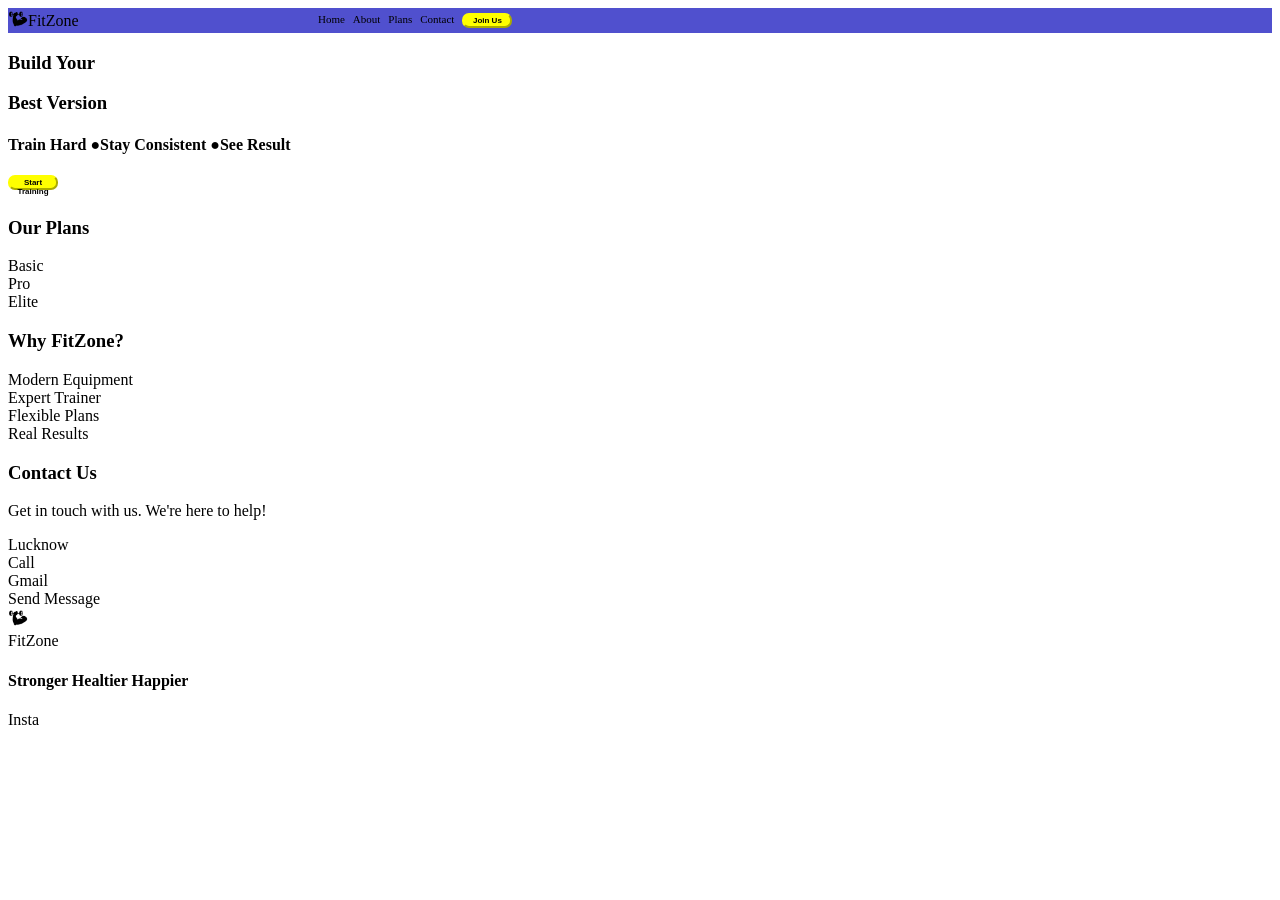
==== Gym/index.html @ bba1a6b6 "My Projects" ====
<!DOCTYPE html>
<html lang="en">
<head>
  <meta charset="UTF-8">
  <meta name="viewport" content="width=device-width, initial-scale=1.0">
  <title>FitZone</title>
  <link rel="stylesheet" href="style.css">
</head>
<body>
  <header>
    <nav>
      <div class="logo"><img src="gym.png" alt="" width="20px" height="20px"></div>
      <div class="name">FitZone</div>
      <div class="others">
        <ul>
        <li>Home</li>
        <li>About</li>
        <li>Plans</li>
        <li>Contact</li>
        <li><button>Join Us</button></li>
        
      </div>
    </nav>
  </header>
  <main>
    <div class="first">
      <h3>Build Your</h3>
      <h3>Best Version</h3>
      <h4>Train Hard ●Stay Consistent ●See Result</h4>
      <button>Start Training</button>
    </div>
    <div class="second">
      <h3>Our Plans</h3>
      <div class="plans">
        <div class="basic">Basic</div>
        <div class="pro">Pro</div>
        <div class="elite">Elite</div>
      </div>
    </div>
    <div class="third">
      <h3>Why FitZone?</h3>
      <div class="modern">Modern Equipment</div>
      <div class="expert">Expert Trainer</div>
      <div class="flexible">Flexible Plans</div>
      <div class="real">Real Results</div>
    </div>
    <div class="fourth">
      <h3>Contact Us</h3>
      <p>Get in touch with us. We're here to help!</p>
      <div class="location">Lucknow</div>
      <div class="call">Call</div>
      <div class="gmail">Gmail</div>
      <div class="form">Send Message</div>
    </div>
    <footer>
      <div class="logo"><img src="gym.png" alt="" width="20px" height="20px"></div>
      <div class="name">FitZone</div>
      <h4>Stronger Healtier Happier</h4>
      <div class="social">Insta</div>
    </footer>
  </main>
</body>
</html>
---- Gym/style.css ----
nav{
  display: flex;
  align-items: center;
  background-color: rgb(80, 80, 206);
  height: 25px; 
  
}
.logo img{
  filter: sepia(1) saturate(10) hue-rotate(5deg);
}
.others ul{
  font-size: 11px;
  margin-left: 85%;
  display: flex;
  gap: 8px;
  list-style: none;
}
button{
  font-weight: bold;
  font-size: 8px;
  border-radius: 7px;
  border-color: yellow;
  width: 50px;
  height: 15px;
  background-color: yellow;
}
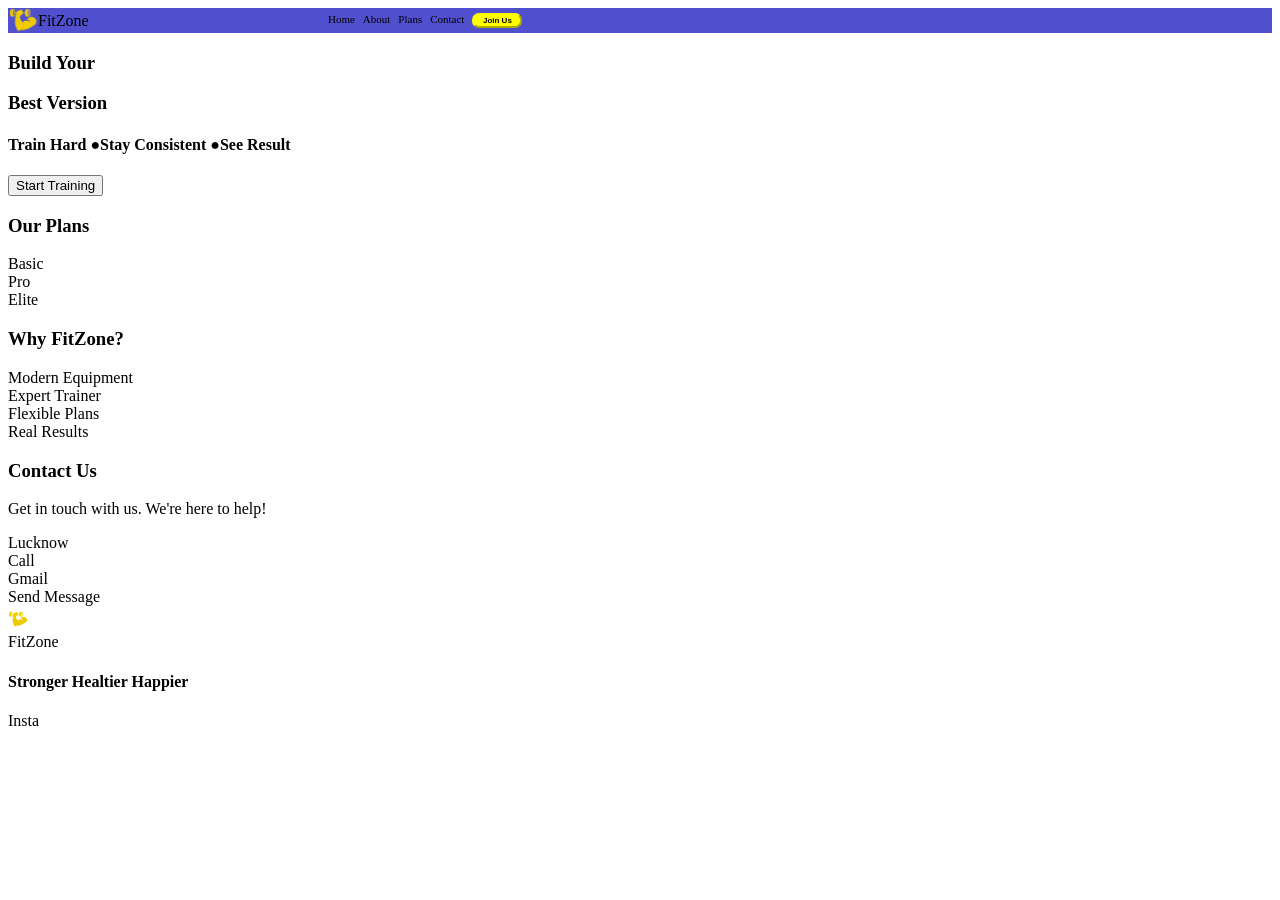
==== commit acb064b2: "My Projects" ====
--- a/Gym/index.html
+++ b/Gym/index.html
@@ -9,7 +9,7 @@
 <body>
   <header>
     <nav>
-      <div class="logo"><img src="gym.png" alt="" width="20px" height="20px"></div>
+      <div class="logo"><img src="gym.png" alt="" width="30px" height="30px"></div>
       <div class="name">FitZone</div>
       <div class="others">
         <ul>
@@ -17,7 +17,7 @@
         <li>About</li>
         <li>Plans</li>
         <li>Contact</li>
-        <li><button>Join Us</button></li>
+        <li><button class="join">Join Us</button></li>
         
       </div>
     </nav>
--- a/Gym/style.css
+++ b/Gym/style.css
@@ -6,7 +6,8 @@
   
 }
 .logo img{
-  filter: sepia(1) saturate(10) hue-rotate(5deg);
+  margin-top: 3px;
+  filter: brightness(0) saturate(100%) invert(75%) sepia(90%) saturate(1500%) hue-rotate(5deg);
 }
 .others ul{
   font-size: 11px;
@@ -15,7 +16,7 @@
   gap: 8px;
   list-style: none;
 }
-button{
+.join{
   font-weight: bold;
   font-size: 8px;
   border-radius: 7px;
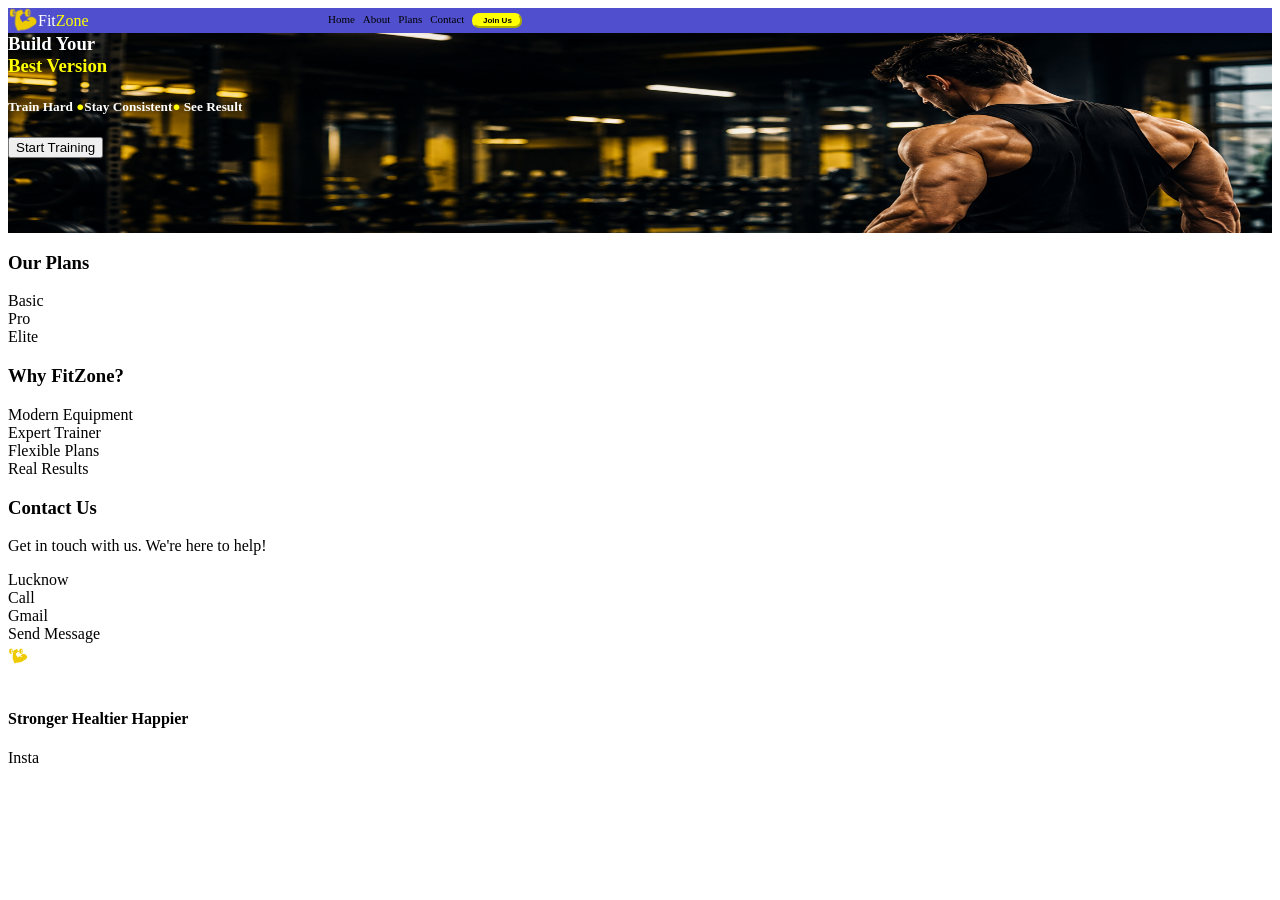
==== commit 661e3f35: "Update" ====
--- a/Gym/index.html
+++ b/Gym/index.html
@@ -10,7 +10,7 @@
   <header>
     <nav>
       <div class="logo"><img src="gym.png" alt="" width="30px" height="30px"></div>
-      <div class="name">FitZone</div>
+      <div class="name">Fit</div> <span class="zone">Zone</span>
       <div class="others">
         <ul>
         <li>Home</li>
@@ -18,17 +18,19 @@
         <li>Plans</li>
         <li>Contact</li>
         <li><button class="join">Join Us</button></li>
-        
       </div>
     </nav>
   </header>
+
   <main>
+
     <div class="first">
-      <h3>Build Your</h3>
-      <h3>Best Version</h3>
-      <h4>Train Hard ●Stay Consistent ●See Result</h4>
+      <h3 class="build">Build Your</h3>
+      <h3 class="best">Best Version</h3>
+      <h5>Train Hard <span id="dot">●</span>Stay Consistent<span id="dot">●</span> See Result</h5>
       <button>Start Training</button>
     </div>
+
     <div class="second">
       <h3>Our Plans</h3>
       <div class="plans">
@@ -37,6 +39,7 @@
         <div class="elite">Elite</div>
       </div>
     </div>
+
     <div class="third">
       <h3>Why FitZone?</h3>
       <div class="modern">Modern Equipment</div>
@@ -44,6 +47,7 @@
       <div class="flexible">Flexible Plans</div>
       <div class="real">Real Results</div>
     </div>
+
     <div class="fourth">
       <h3>Contact Us</h3>
       <p>Get in touch with us. We're here to help!</p>
@@ -52,12 +56,15 @@
       <div class="gmail">Gmail</div>
       <div class="form">Send Message</div>
     </div>
+  </main>
+
     <footer>
       <div class="logo"><img src="gym.png" alt="" width="20px" height="20px"></div>
       <div class="name">FitZone</div>
       <h4>Stronger Healtier Happier</h4>
       <div class="social">Insta</div>
     </footer>
-  </main>
+
+  
 </body>
 </html>
--- a/Gym/style.css
+++ b/Gym/style.css
@@ -24,4 +24,31 @@
   width: 50px;
   height: 15px;
   background-color: yellow;
+}
+.name{
+  color:white;
+}
+.zone{
+  color: yellow;
+}
+.first{
+  width: 100%;
+  min-height: 200px;
+  background-image: url(bg.png); 
+  background-size: 100% 100%;
+}
+.first h3{
+  margin: 0px;
+}
+.build{
+  color: white;
+}
+.best{
+  color: yellow;
+}
+h5{
+  color: white;
+}
+#dot{
+  color: yellow;
 }
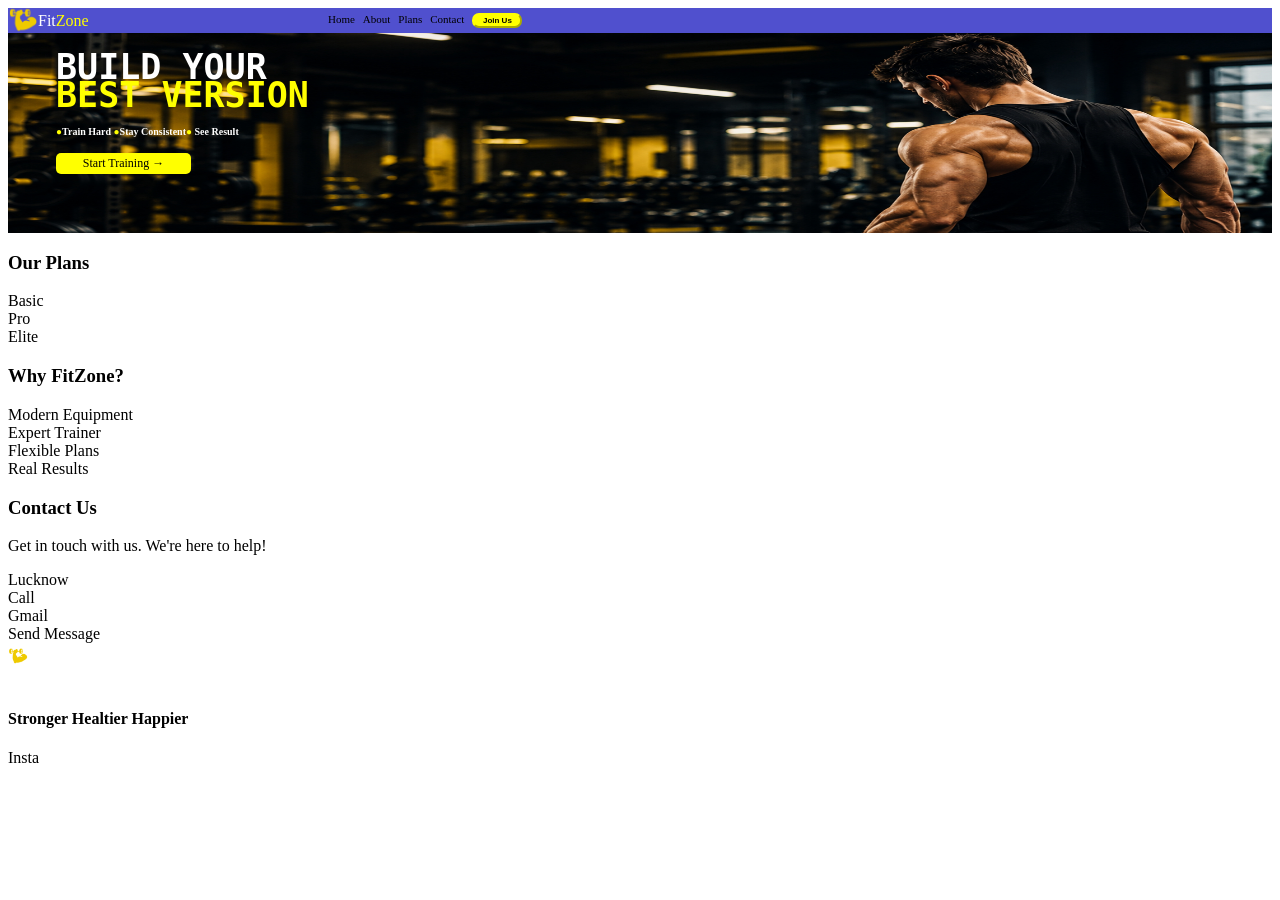
==== commit 5615bc9c: "Updated" ====
--- a/Gym/index.html
+++ b/Gym/index.html
@@ -25,10 +25,10 @@
   <main>
 
     <div class="first">
-      <h3 class="build">Build Your</h3>
-      <h3 class="best">Best Version</h3>
-      <h5>Train Hard <span id="dot">●</span>Stay Consistent<span id="dot">●</span> See Result</h5>
-      <button>Start Training</button>
+      <h3 class="build">BUILD YOUR</h3>
+      <h3 class="best">BEST VERSION</h3>
+      <h5 class="dots"><span id="dot">●</span>Train Hard <span id="dot">●</span>Stay Consistent<span id="dot">●</span> See Result</h5>
+      <div class="start">Start Training →</div>
     </div>
 
     <div class="second">
--- a/Gym/style.css
+++ b/Gym/style.css
@@ -10,6 +10,8 @@
   filter: brightness(0) saturate(100%) invert(75%) sepia(90%) saturate(1500%) hue-rotate(5deg);
 }
 .others ul{
+  display: flex;
+  cursor: pointer;
   font-size: 11px;
   margin-left: 85%;
   display: flex;
@@ -17,6 +19,7 @@
   list-style: none;
 }
 .join{
+  cursor: pointer;
   font-weight: bold;
   font-size: 8px;
   border-radius: 7px;
@@ -41,9 +44,20 @@
   margin: 0px;
 }
 .build{
+  font-weight: bold;
+  font-family: monospace;
+  font-size: 35px;
+  padding-top: 20px;
+  padding-left: 3.8%;
   color: white;
+  line-height: 0.8;
 }
 .best{
+  font-weight: bold;
+  line-height: 0.8;
+  font-family: monospace;
+  font-size: 35px;
+  padding-left: 3.8%;
   color: yellow;
 }
 h5{
@@ -51,4 +65,20 @@
 }
 #dot{
   color: yellow;
+}
+.dots{
+  font-size: 10px;
+  padding-left: 3.8%;
+}
+.start{
+  display: flex;
+  padding-top: 3px;
+  font-size: 12px;
+  justify-content: center;
+  border-radius: 5px;
+  margin-left: 3.8%;
+  width: 135px;
+  height: 18px;
+  background-color: yellow;
+  
 }
